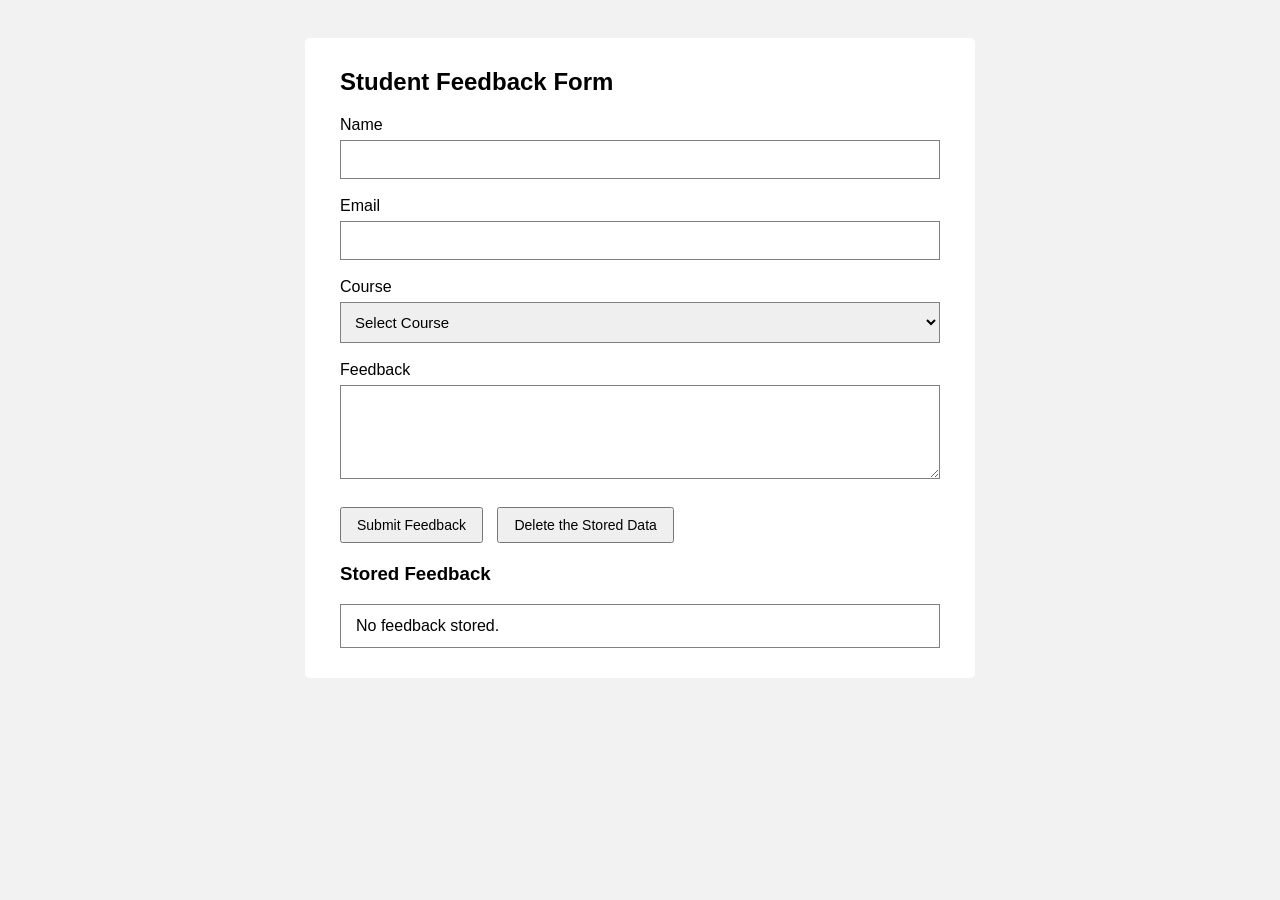
==== Assignment3/index.html @ 50732986 "Assignment 3 work" ====
<!DOCTYPE html>
<html lang="en">
<head>
<meta charset="UTF-8">
<meta name="viewport" content="width=device-width, initial-scale=1.0">

  <title>Student Feedback Form</title>
  <link rel="stylesheet" href="style.css">
</head>
<body>

  <div class="container">
    <h2>Student Feedback Form</h2>

    <form id="feedbackForm">

      <label>Name</label>
      <input type="text" id="name">
      <p class="error" id="nameError"></p>

      <label>Email</label>
      <input type="email" id="email">
      <p class="error" id="emailError"></p>

      <label>Course</label>
      <select id="course">
        <option value="">Select Course</option>
        <option value="Web Development">Web Development</option>
        <option value="Data Science">Data Science</option>
        <option value="Computer Science">Computer Science</option>
      </select>
      <p class="error" id="courseError"></p>

      <label>Feedback</label>
      <textarea id="feedback" rows="4"></textarea>
      <p class="error" id="feedbackError"></p>

      <button type="button" onclick="submitForm()">Submit Feedback</button>
      <button type="button" onclick="deleteData()">Delete the Stored Data</button>

    </form>

    <p id="sessionUser"></p>

    <h3>Stored Feedback</h3>
    <div id="storedData">No feedback stored.</div>

  </div>

  <script src="script.js"></script>
</body>
</html>
---- Assignment3/style.css ----
body {
  font-family: Arial, sans-serif;
  background-color: #f2f2f2;
  padding: 30px;
}

.container {
  max-width: 600px;
  margin: auto;
  background-color: white;
  padding: 30px 35px;
  border-radius: 5px;
}

h2 {
  margin-top: 0;
}

label {
  display: block;
  margin-top: 18px;
  font-weight: normal;
  font-size: 16px;
}

input, select, textarea {
  width: 100%;
  padding: 10px;
  margin-top: 6px;
  border: 1px solid gray;
  font-size: 15px;
  box-sizing: border-box;
}

.error {
  color: red;
  font-size: 14px;
  margin: 4px 0 0 0;
}

button {
  margin-top: 20px;
  margin-right: 10px;
  padding: 8px 15px;
  font-size: 14px;
}

#sessionUser {
  font-weight: bold;
  margin-top: 20px;
}

#storedData {
  border: 1px solid gray;
  padding: 12px 15px;
  margin-top: 10px;
}
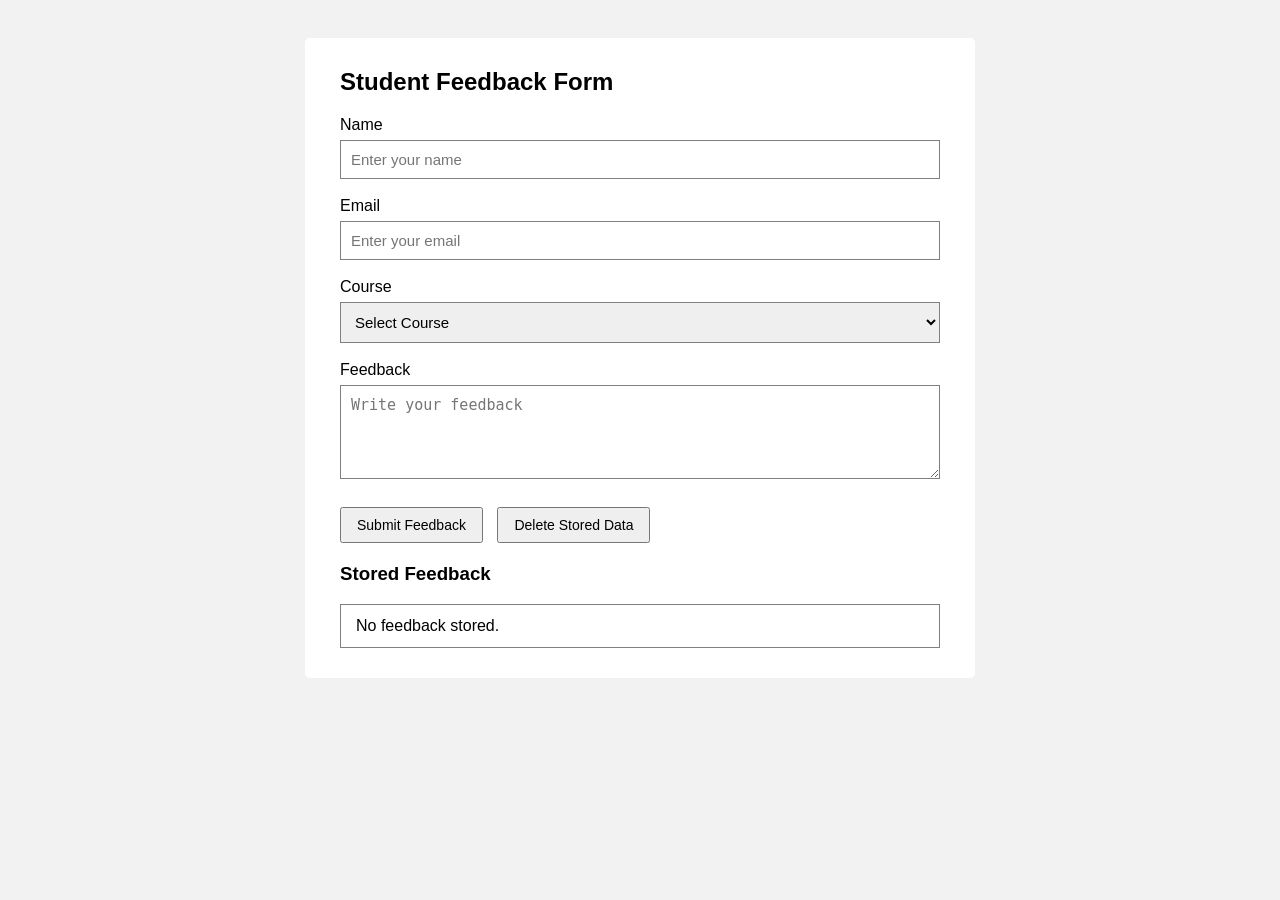
==== commit dcf28d76: "add assignment3" ====
--- a/Assignment3/index.html
+++ b/Assignment3/index.html
@@ -1,9 +1,8 @@
 <!DOCTYPE html>
 <html lang="en">
 <head>
-<meta charset="UTF-8">
-<meta name="viewport" content="width=device-width, initial-scale=1.0">
-
+  <meta charset="UTF-8">
+  <meta name="viewport" content="width=device-width, initial-scale=1.0">
   <title>Student Feedback Form</title>
   <link rel="stylesheet" href="style.css">
 </head>
@@ -14,16 +13,16 @@
 
     <form id="feedbackForm">
 
-      <label>Name</label>
-      <input type="text" id="name">
+      <label for="name">Name</label>
+      <input type="text" id="name" name="name" placeholder="Enter your name">
       <p class="error" id="nameError"></p>
 
-      <label>Email</label>
-      <input type="email" id="email">
+      <label for="email">Email</label>
+      <input type="email" id="email" name="email" placeholder="Enter your email">
       <p class="error" id="emailError"></p>
 
-      <label>Course</label>
-      <select id="course">
+      <label for="course">Course</label>
+      <select id="course" name="course">
         <option value="">Select Course</option>
         <option value="Web Development">Web Development</option>
         <option value="Data Science">Data Science</option>
@@ -31,12 +30,12 @@
       </select>
       <p class="error" id="courseError"></p>
 
-      <label>Feedback</label>
-      <textarea id="feedback" rows="4"></textarea>
+      <label for="feedback">Feedback</label>
+      <textarea id="feedback" name="feedback" rows="4" placeholder="Write your feedback"></textarea>
       <p class="error" id="feedbackError"></p>
 
       <button type="button" onclick="submitForm()">Submit Feedback</button>
-      <button type="button" onclick="deleteData()">Delete the Stored Data</button>
+      <button type="button" onclick="deleteData()">Delete Stored Data</button>
 
     </form>
 
